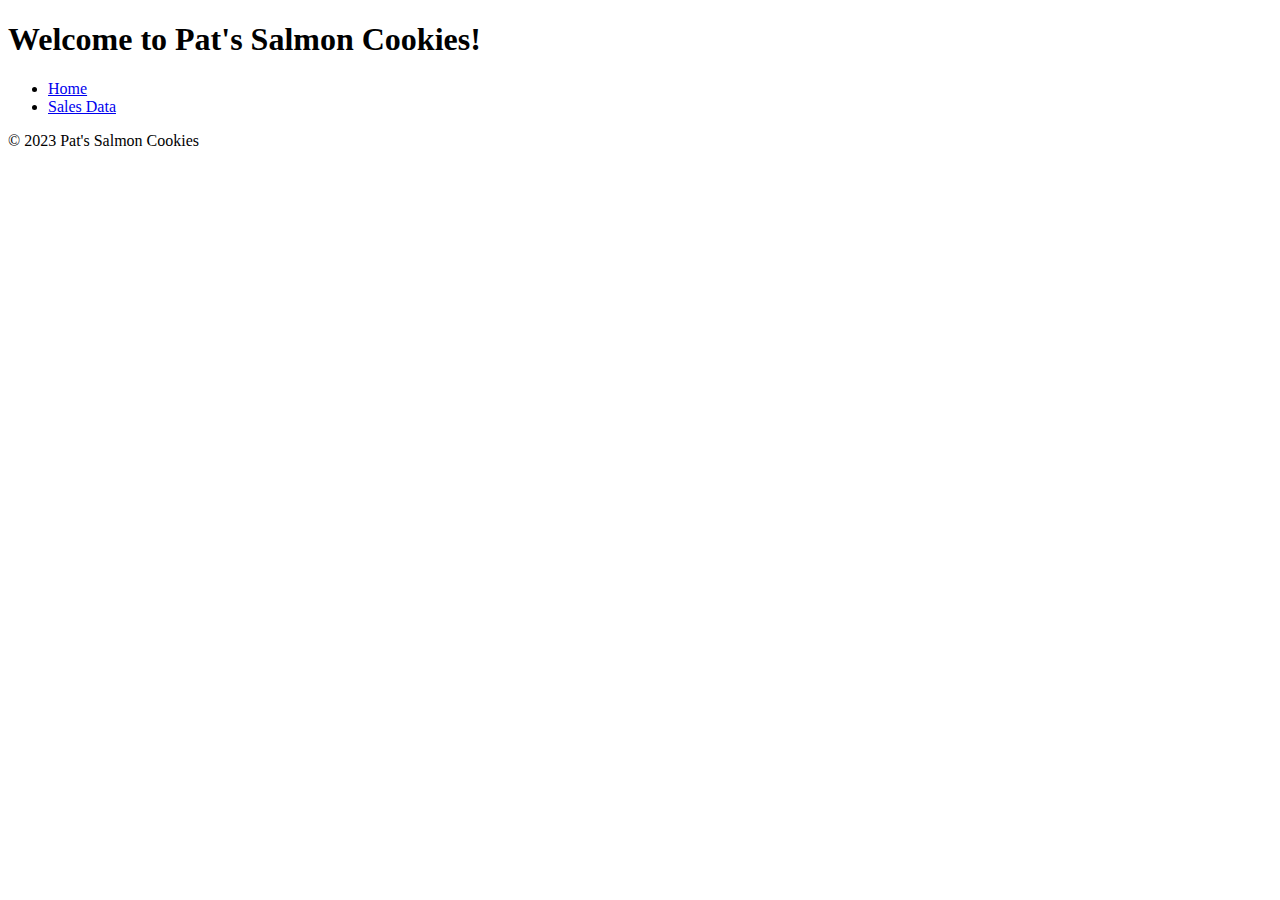
==== sales.html @ dafa5a13 "added index and sales html pages" ====
<!DOCTYPE html>
<html>

<head>
  <meta charset="utf-8">
  <link rel="stylesheet" href="css/reset.css">
  <link rel="stylesheet" href="css/styles.css">
  <link href="https://fonts.googleapis.com/css?family=Righteous" rel="stylesheet">
  <title>Sales Data: Pat's Salmon Cookies</title>
</head>

<body>
<header>
  <h1>Welcome to Pat's Salmon Cookies!</h1>
  <nav>
    <ul>
      <li><a href="index.html">Home</a></li>
      <li><a href="sales.html">Sales Data</a></li>
    </ul>
  </nav>
</header>

<main>
  <section id="root" class="content"></section>
</main>

<footer>
  &copy; 2023 Pat's Salmon Cookies
</footer>

<script src="js/app.js"></script>
</body>

</html>
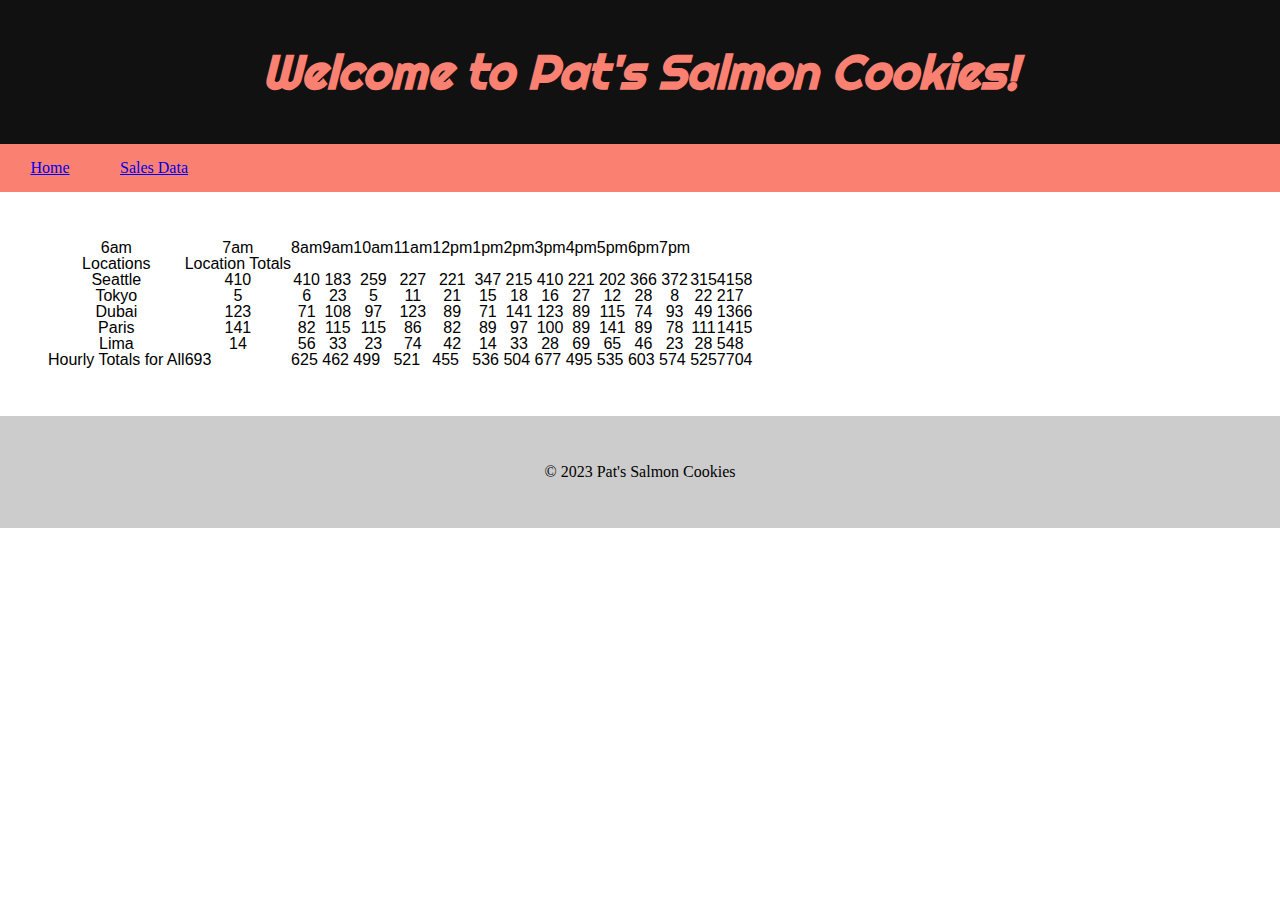
==== commit af67e752: "updating gh clone for lab 7" ====
--- a/sales.html
+++ b/sales.html
@@ -21,7 +21,9 @@
 </header>
 
 <main>
-  <section id="root" class="content"></section>
+  <section id="root" class="content">
+    <table id="sales-table"></table>
+  </section>
 </main>
 
 <footer>
--- a/css/styles.css
+++ b/css/styles.css
@@ -0,0 +1,71 @@
+* {
+  font-family: 'Helvetica', sans-serif;
+}
+
+header {
+  background: #111;
+}
+
+header h1 {
+  color: salmon;
+  font-size: 3em;
+  font-weight: bold;
+  font-style: italic;
+  text-align: center;
+  padding: 1em;
+}
+
+header nav {
+  background: salmon;
+}
+
+header nav ul {
+  list-style-type: none;
+  padding: 0;
+  margin: 0;
+}
+
+header nav ul li {
+  color: #111;
+  display: inline-block;
+  padding: 1em 0;
+  text-align: center;
+  width: 100px;
+}
+
+.hero {
+  text-align: center;
+  padding: 2em;
+  border-bottom: 1px solid #111;
+}
+
+.content {
+  margin: 3em;
+}
+
+.location {
+  margin-bottom: 2em;
+}
+
+.location h2 {
+  font-size: 2em;
+  font-weight: bold;
+}
+
+.location li {
+  margin: .5em 2em;
+}
+
+main li {
+  color: #777;
+}
+
+h1, h2 {
+  font-family: 'Righteous', cursive;
+}
+
+footer {
+  background: #ccc;
+  padding: 3em;
+  text-align: center;
+}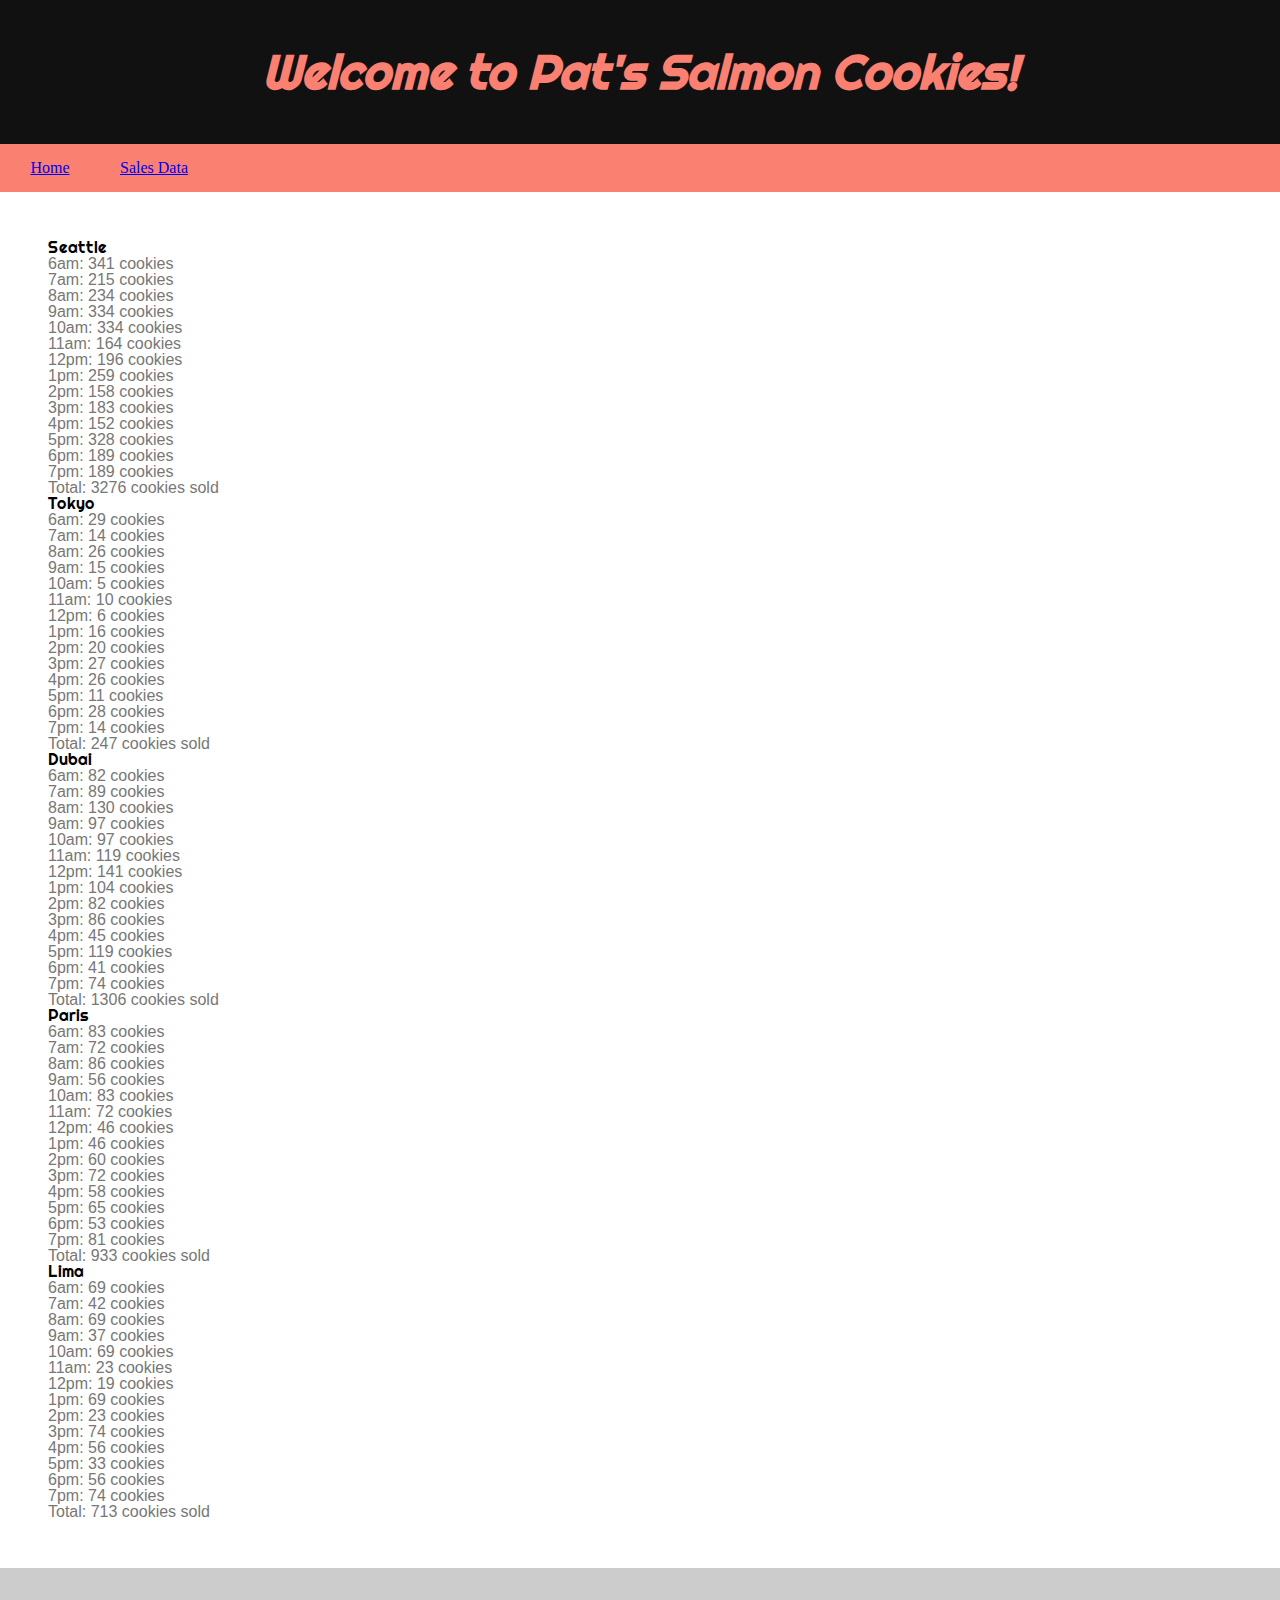
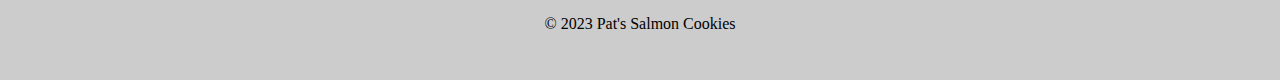
==== commit b16b42be: "updating lab 7" ====
--- a/sales.html
+++ b/sales.html
@@ -21,8 +21,7 @@
 </header>
 
 <main>
-  <section id="root" class="content">
-    <table id="sales-table"></table>
+  <section id="root" class="content"></section>
   </section>
 </main>
 
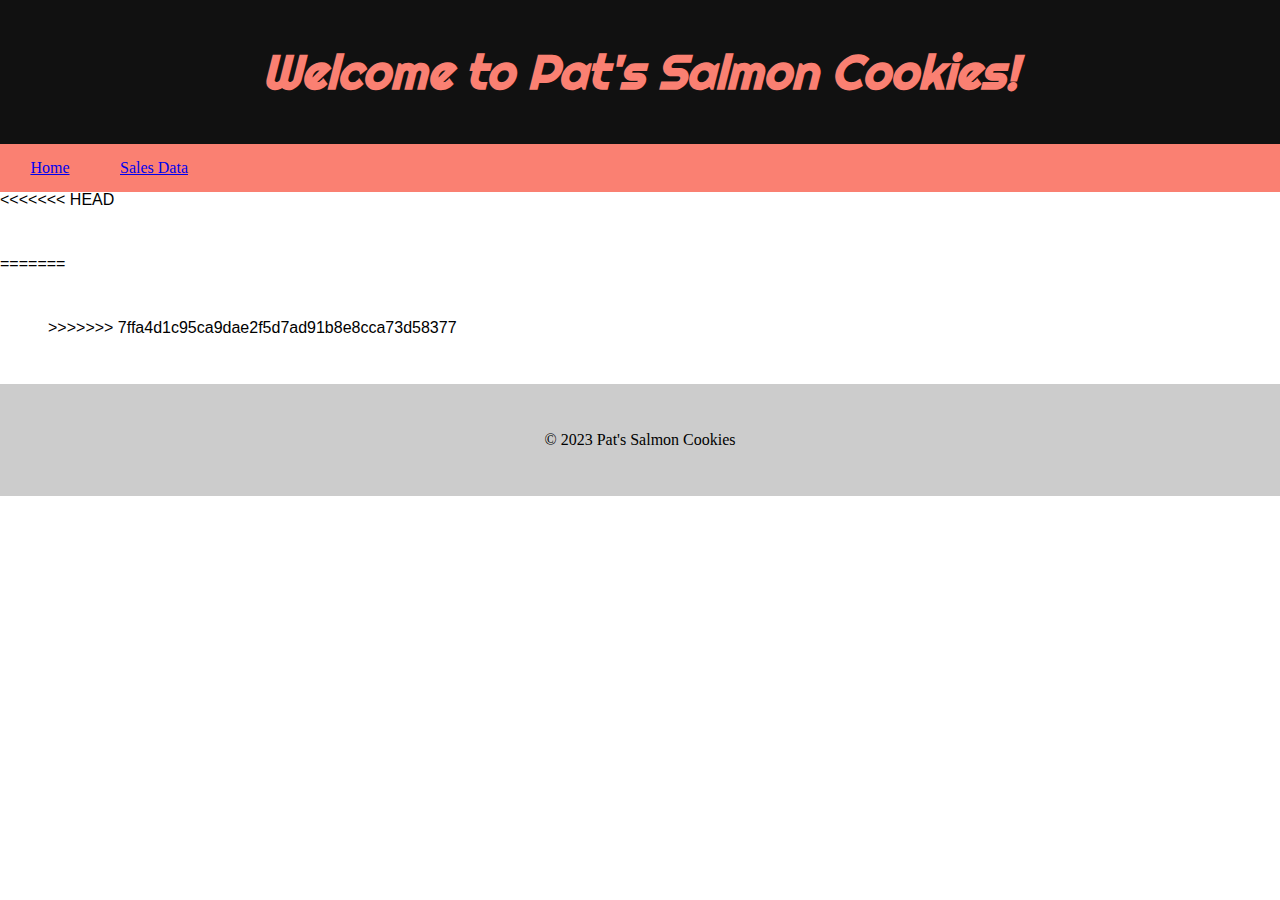
==== commit 6c6ce284: "merging lab 7" ====
--- a/sales.html
+++ b/sales.html
@@ -21,7 +21,12 @@
 </header>
 
 <main>
+<<<<<<< HEAD
   <section id="root" class="content"></section>
+=======
+  <section id="root" class="content">
+    <table id="sales-table"></table>
+>>>>>>> 7ffa4d1c95ca9dae2f5d7ad91b8e8cca73d58377
   </section>
 </main>
 
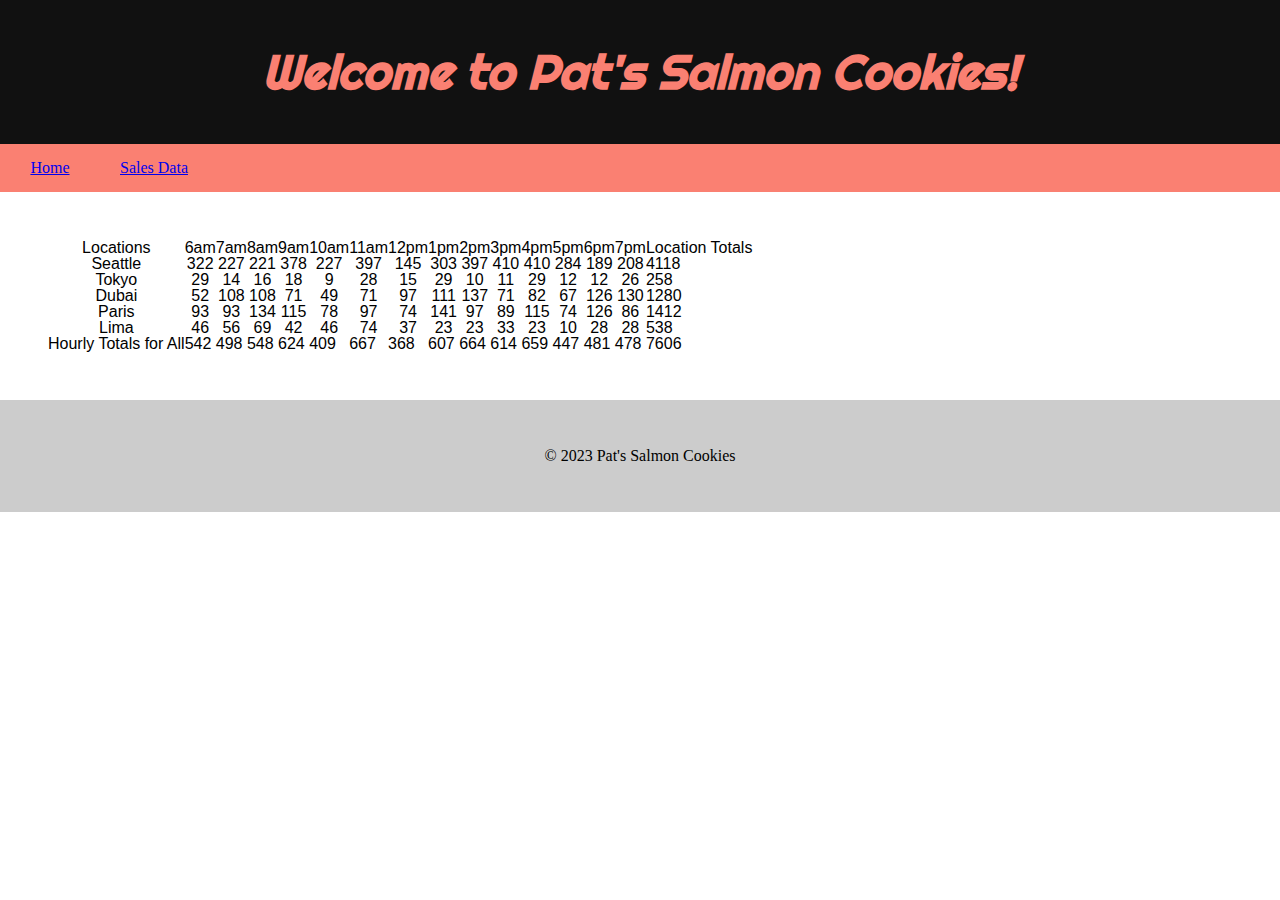
==== commit a10c3d48: "updating table" ====
--- a/sales.html
+++ b/sales.html
@@ -21,12 +21,8 @@
 </header>
 
 <main>
-<<<<<<< HEAD
-  <section id="root" class="content"></section>
-=======
   <section id="root" class="content">
     <table id="sales-table"></table>
->>>>>>> 7ffa4d1c95ca9dae2f5d7ad91b8e8cca73d58377
   </section>
 </main>
 
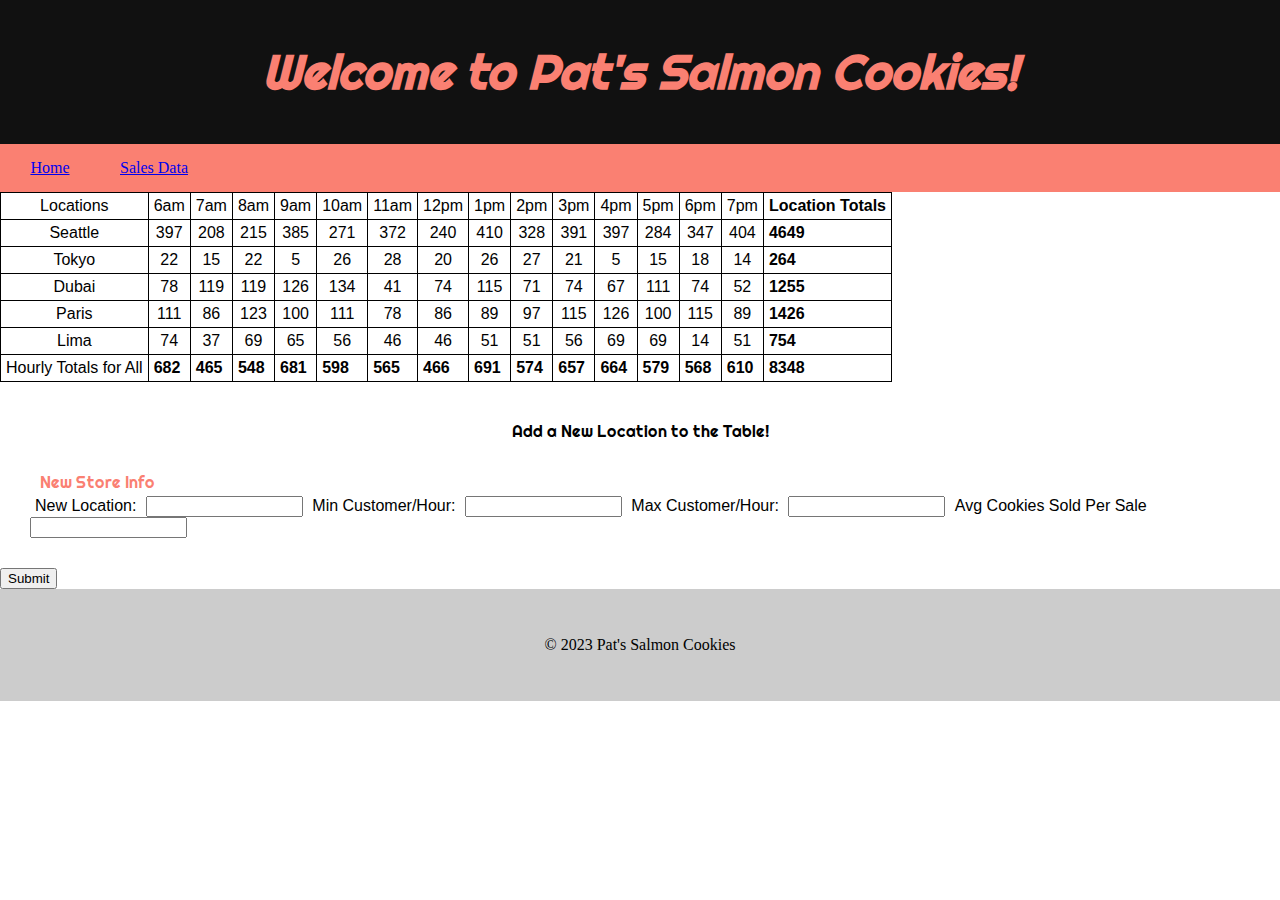
==== commit ac297c07: "finishing new form" ====
--- a/sales.html
+++ b/sales.html
@@ -24,6 +24,27 @@
   <section id="root" class="content">
     <table id="sales-table"></table>
   </section>
+
+</secction>
+
+<section class="NewStore">
+  <h2>Add a New Location to the Table!</h2>
+  <form id="addNewStore">
+    <fieldset>
+      <legend>New Store Info</legend>
+      <label for="newLocation">New Location:</label>
+      <input type="text" name="newLocation" id="newLocation" />
+      <label for="newMinCust">Min Customer/Hour:</label>
+      <input type="number" name="newMinCust" id="newMinCust" />
+      <label for="newMaxCust">Max Customer/Hour:</label>
+      <input type="number" name="newMaxCust" id="newMaxCust" />
+      <label for="newAvg">Avg Cookies Sold Per Sale </label>
+      <input type="number" name="newAvg" id="newAvg" />
+    </fieldset>
+    <button type="submit">Submit</button>
+    </form>
+    
+  </section>
 </main>
 
 <footer>
--- a/css/styles.css
+++ b/css/styles.css
@@ -4,6 +4,7 @@
 
 header {
   background: #111;
+  color: salmon
 }
 
 header h1 {
@@ -39,8 +40,14 @@
   border-bottom: 1px solid #111;
 }
 
-.content {
-  margin: 3em;
+.info {
+  margin: 3%;
+  padding: 3em;
+}
+
+.info h2 {
+  margin-top: 3%;
+  text-decoration: underline;
 }
 
 .location {
@@ -68,4 +75,47 @@
   background: #ccc;
   padding: 3em;
   text-align: center;
+}
+
+table, tr, td, th {
+  margin-bottom: 0px;
+  margin-top: 0px;
+  border-collapse: collapse;
+  border: 1px solid;
+  border-color: black;
+  padding: 5px;
+}
+
+
+td {
+  font-weight: bold;
+}
+
+table{
+  border: 4px;
+}
+
+.NewStore h2 {
+  text-align: center;
+  padding-top: 5ex;
+}
+
+legend{
+  font-family: 'Righteous', sans-serif;
+  color: salmon;
+  padding: 5px;
+  margin-left: 5px;
+}
+
+label{
+  font-family: Verdana, Geneva, Tahoma, sans-serif;
+  padding: 5px;
+}
+
+fieldset{
+  margin: 30px;
+}
+
+button {
+  align-items: center;
 }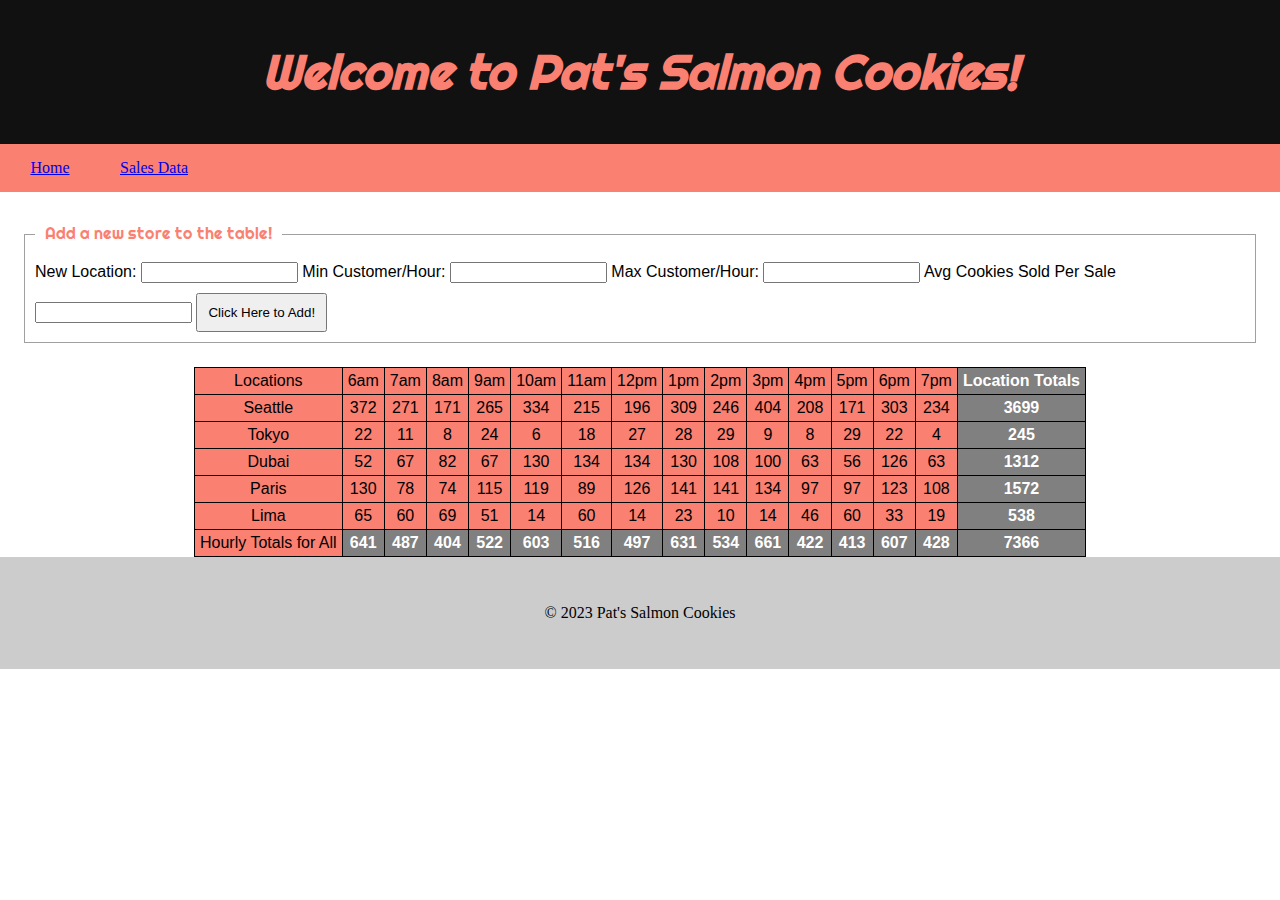
==== commit ce5cab36: "updating css" ====
--- a/sales.html
+++ b/sales.html
@@ -21,29 +21,25 @@
 </header>
 
 <main>
+  <div id="NewStore">
+    
+    <form id="addNewStore">
+      <fieldset>
+        <legend>Add a new store to the table!</legend>
+        <label for="newLocation">New Location:</label>
+        <input type="text" name="newLocation" id="newLocation" />
+        <label for="newMinCust">Min Customer/Hour:</label>
+        <input type="number" name="newMinCust" id="newMinCust" />
+        <label for="newMaxCust">Max Customer/Hour:</label>
+        <input type="number" name="newMaxCust" id="newMaxCust" />
+        <label for="newAvg">Avg Cookies Sold Per Sale </label>
+        <input type="number" name="newAvg" id="newAvg" />
+        <span><button type="submit">Click Here to Add!</button></span>
+      </fieldset>
+    </form>
+  </div>
   <section id="root" class="content">
     <table id="sales-table"></table>
-  </section>
-
-</secction>
-
-<section class="NewStore">
-  <h2>Add a New Location to the Table!</h2>
-  <form id="addNewStore">
-    <fieldset>
-      <legend>New Store Info</legend>
-      <label for="newLocation">New Location:</label>
-      <input type="text" name="newLocation" id="newLocation" />
-      <label for="newMinCust">Min Customer/Hour:</label>
-      <input type="number" name="newMinCust" id="newMinCust" />
-      <label for="newMaxCust">Max Customer/Hour:</label>
-      <input type="number" name="newMaxCust" id="newMaxCust" />
-      <label for="newAvg">Avg Cookies Sold Per Sale </label>
-      <input type="number" name="newAvg" id="newAvg" />
-    </fieldset>
-    <button type="submit">Submit</button>
-    </form>
-    
   </section>
 </main>
 
--- a/css/styles.css
+++ b/css/styles.css
@@ -52,6 +52,7 @@
 
 .location {
   margin-bottom: 2em;
+
 }
 
 .location h2 {
@@ -89,10 +90,19 @@
 
 td {
   font-weight: bold;
+  background-color: grey;
+  color: white
 }
+
 
 table{
   border: 4px;
+  margin-left: auto;
+  margin-right: auto;
+  text-align: center;
+  margin-bottom: 50px;
+  color: black;
+  background-color: salmon;
 }
 
 .NewStore h2 {
@@ -100,22 +110,26 @@
   padding-top: 5ex;
 }
 
-legend{
-  font-family: 'Righteous', sans-serif;
-  color: salmon;
-  padding: 5px;
-  margin-left: 5px;
+fieldset {
+  margin: 24px;
+  padding: 10px;
+  border: 1px solid #a0a0a0;
 }
 
-label{
-  font-family: Verdana, Geneva, Tahoma, sans-serif;
-  padding: 5px;
+legend {
+  padding: 10px;
+  font-family: 'Righteous';
+  color: salmon;
 }
 
-fieldset{
-  margin: 30px;
+table {
+  border: none;
+  margin: 0 auto;
+  text-align: center;  
 }
 
 button {
-  align-items: center;
+  margin: 0;
+  margin-top: 10px;
+  padding: 10px;
 }